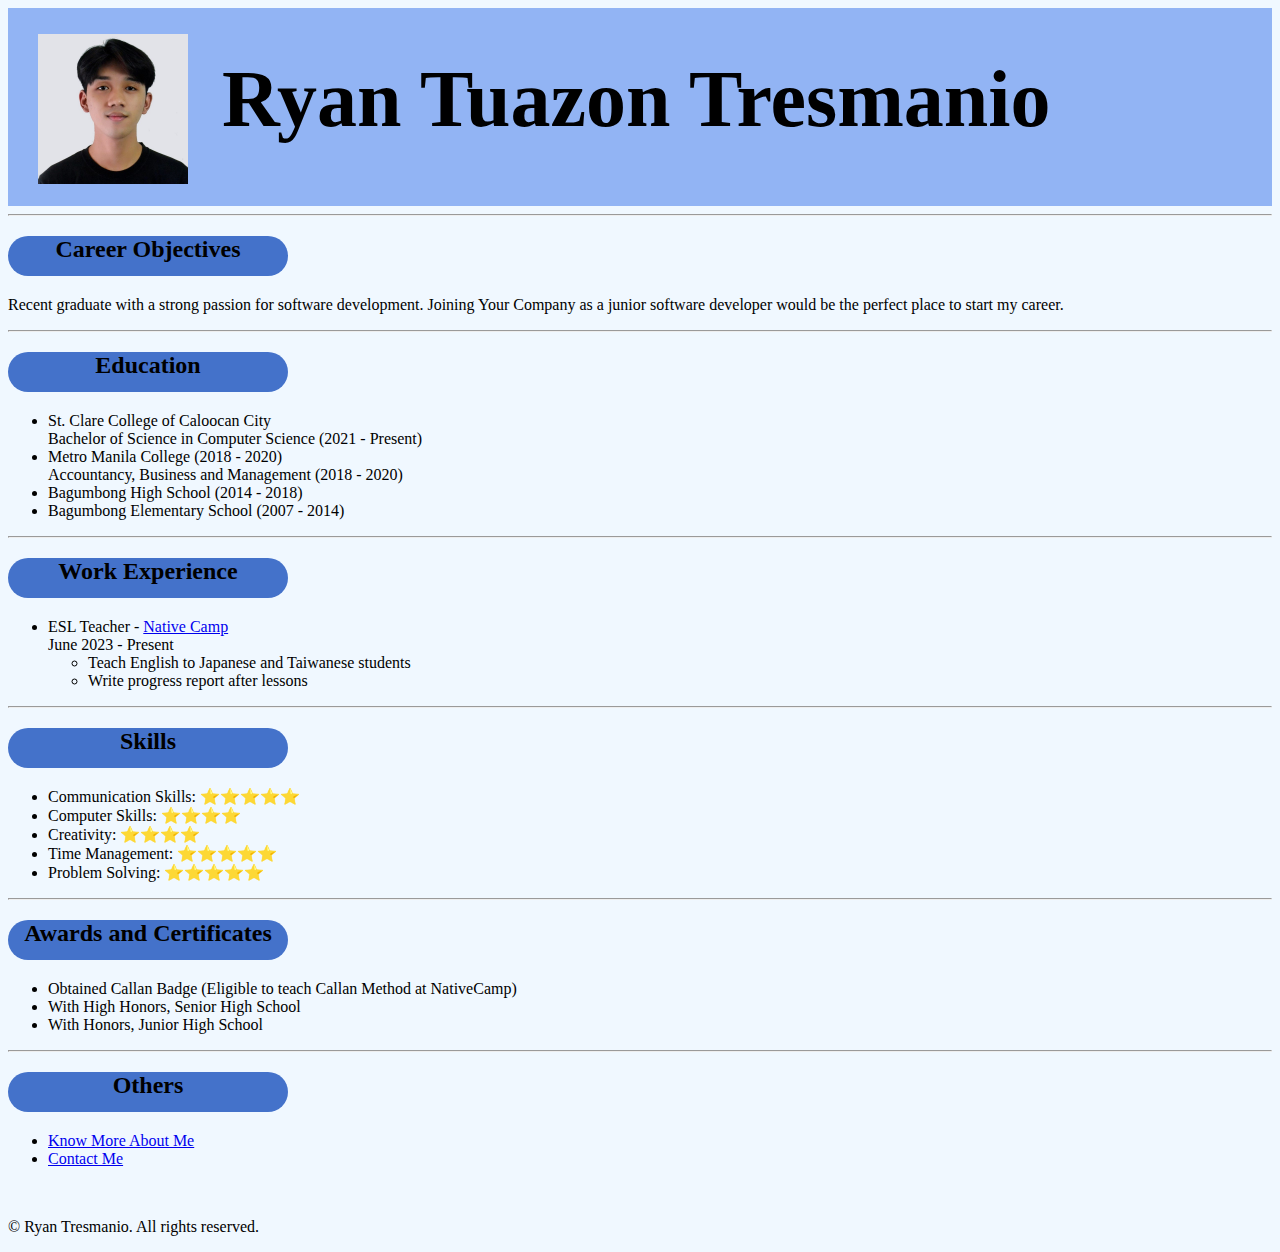
==== index.html @ 0b2ee118 "Add files via upload" ====
<!DOCTYPE html>
<html>
   
<head>
    <link rel="stylesheet" href="resume.css">
<title>Resume</title>
</head>

    <body>
        <nav>
            <div class="header">
            <img src="idpic.jpg" width="150" height="150">
            <h1 class="name">Ryan Tuazon Tresmanio</h1>
            </div>
        </nav>
        <hr>
        <h2 class="career">Career Objectives</h2>
        <p>Recent graduate with a strong passion for software development. 
            Joining Your Company as a junior software developer 
            would be the perfect place to start my career.</p>
        <hr>
        <h2 class="education">Education</h2>
            <ul>
                <li>St. Clare College of Caloocan City</li>
                    <dl>Bachelor of Science in Computer Science (2021 - Present)</dl>
                <li>Metro Manila College (2018 - 2020)</li>
                    <dl>Accountancy, Business and Management (2018 - 2020)</dl>
                <li>Bagumbong High School (2014 - 2018)</li>
                <li>Bagumbong Elementary School (2007 - 2014)</li>
            </ul>

        <hr>
        <h2 class="work">Work Experience</h2>
            <ul>
                <li>ESL Teacher - <a href="https://nativecamp.net">Native Camp</a></li>
                    <dl>June 2023 - Present</dl>
                    <ul>
                        <li>Teach English to Japanese and Taiwanese students</li>
                        <li>Write progress report after lessons</li>

                    </ul>
            </ul>
        <hr>
        <h2 class="skills">Skills</h2>
            <ul>
                <li>Communication Skills: ⭐️⭐️⭐️⭐️⭐️</li>
                <li>Computer Skills: ⭐️⭐️⭐️⭐️</li>
                <li>Creativity: ⭐️⭐️⭐️⭐️</li>
                <li>Time Management: ⭐️⭐️⭐️⭐️⭐️</li>
                <li>Problem Solving: ⭐️⭐️⭐️⭐️⭐️</li>
            </ul>
        <hr>
        <h2 class="awards">Awards and Certificates</h2>
            <ul>
                <li>Obtained Callan Badge (Eligible to teach Callan Method at NativeCamp)</li>
                <li>With High Honors, Senior High School</li>
                <li>With Honors, Junior High School</li>
            </ul>
        <hr>
        <h2 class="others">Others</h2>
            <ul>
                <li><a href="hobbies.html">Know More About Me</a></li>
                <li><a href="contact.html">Contact Me</a></li>
            </ul>
        <br>
        <p>© Ryan Tresmanio. All rights reserved.</p>
    </body>
</html>
---- resume.css ----
body, .hobbies-page, .contact-page{
    background-color: aliceblue;
}
img{
    margin: 20px 30px -50px;
}

.header{


    background-color:#92B4F4;
    position: relative
}

.name{
    display: inline-block;
    magrin: 0;
    position: relative;
    top: -8px;
    font-size: 80px;

}

.career, .education, .work, .skills, .awards, .others, .hobbies, .facts, .personal, .contact{
    
    background-color: #4472CA;
    background-blend-mode:luminosity;
    width: 280px;
    height: 40px;
    border-radius:50px;
    
    text-align: center;
}
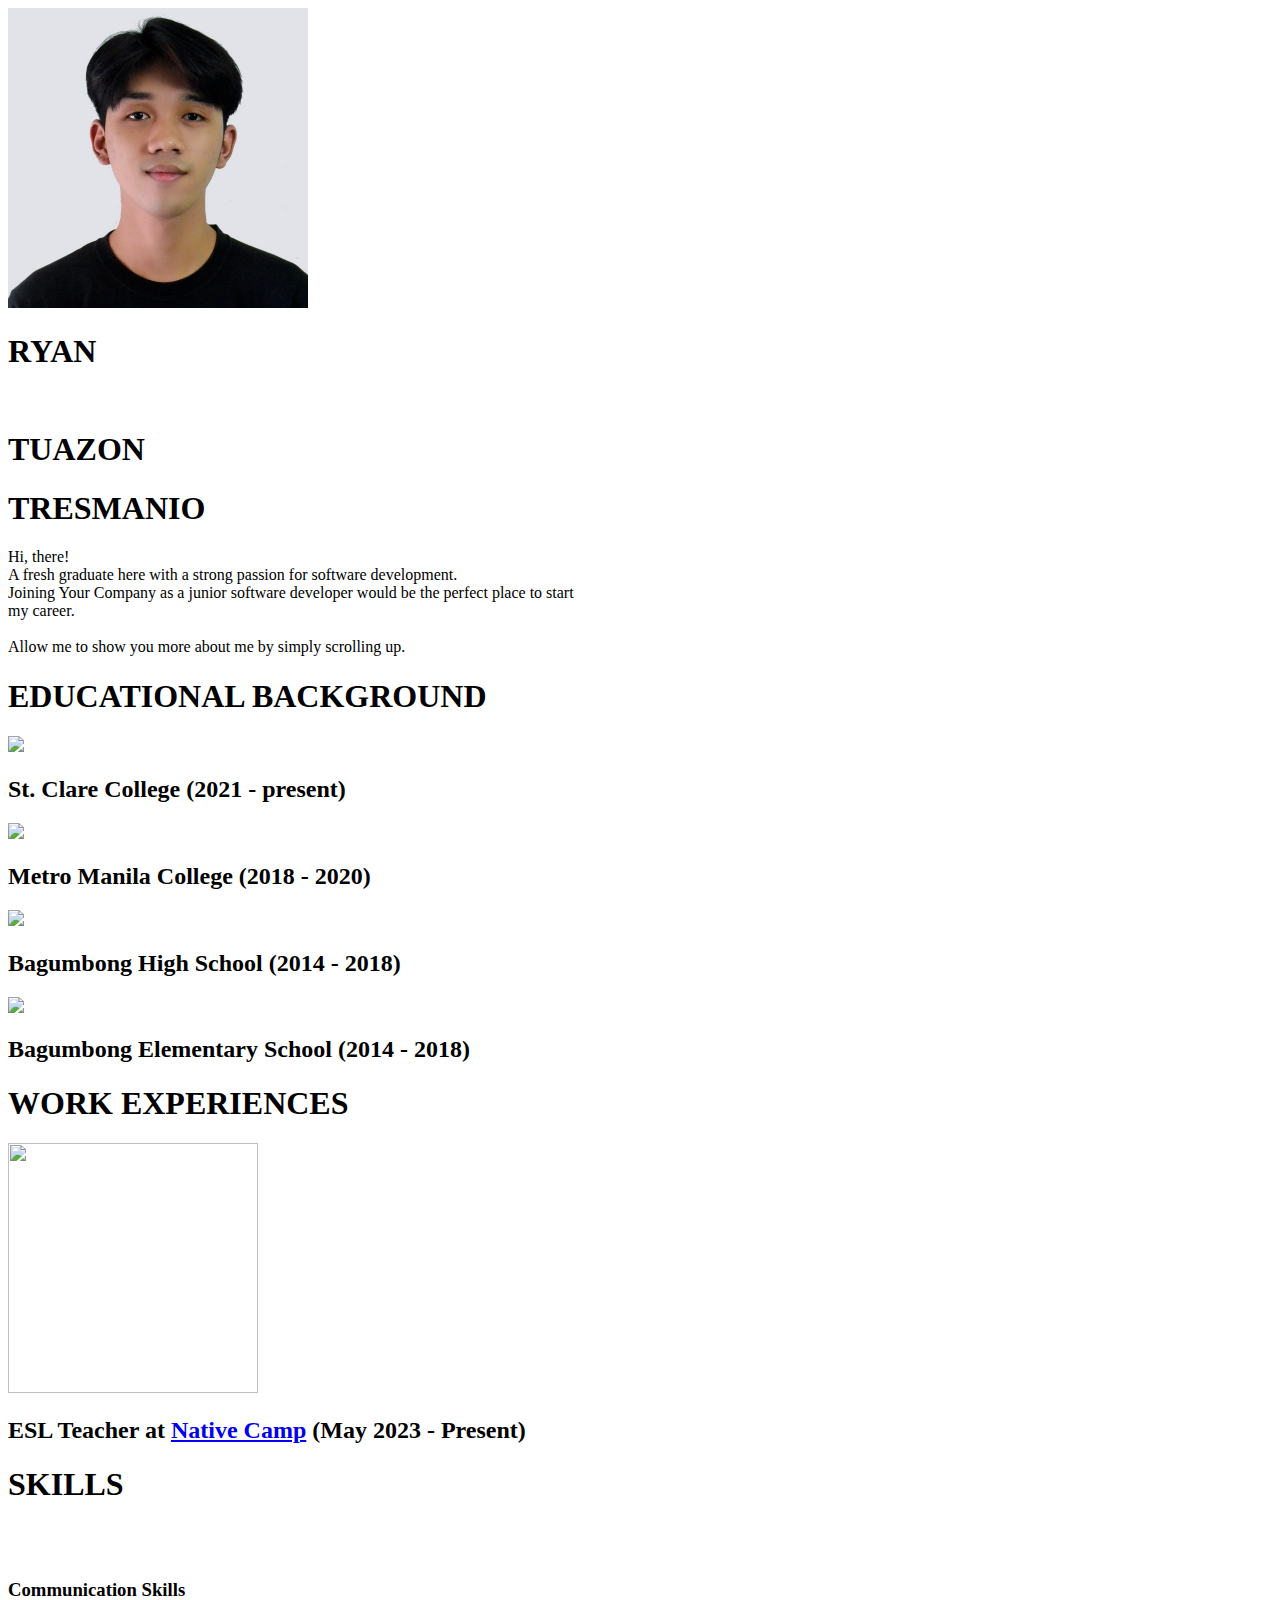
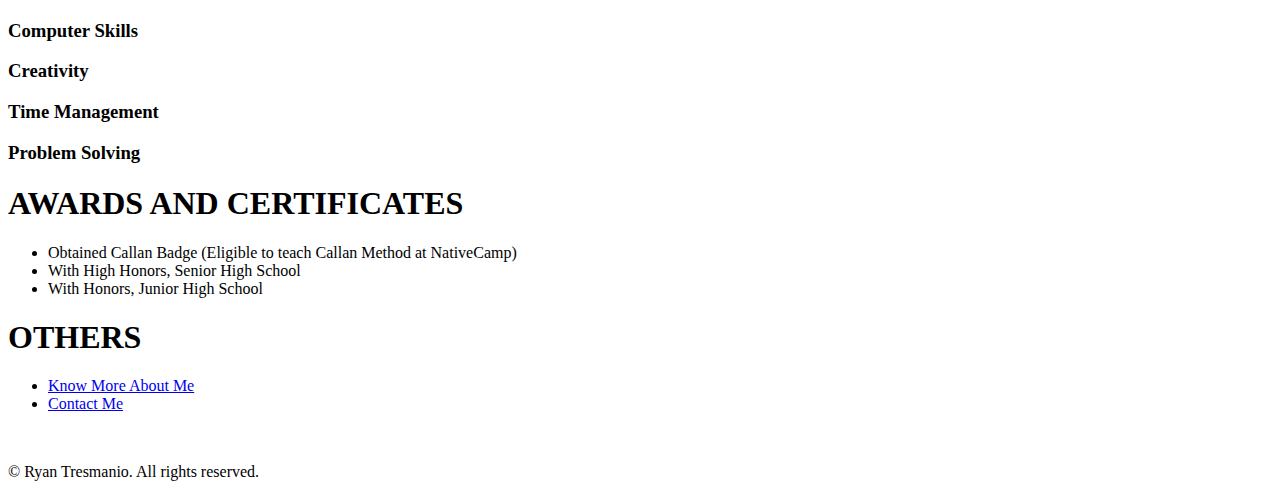
==== commit 5dfe6848: "Update index.html" ====
--- a/index.html
+++ b/index.html
@@ -2,67 +2,95 @@
 <html>
    
 <head>
-    <link rel="stylesheet" href="resume.css">
-<title>Resume</title>
+    <link rel="stylesheet" href="sample.css">
+    <meta name="viewport" content="width=device-width, initial-scale=1.0">
+    <style>
+        @import url('https://fonts.googleapis.com/css2?family=Libre+Baskerville:wght@700&family=Source+Code+Pro:ital,wght@0,200;0,400;1,200&display=swap');
+      </style>
+    <title>Sample</title>
 </head>
 
     <body>
-        <nav>
-            <div class="header">
-            <img src="idpic.jpg" width="150" height="150">
-            <h1 class="name">Ryan Tuazon Tresmanio</h1>
+        
+
+      
+        <div class="cover">
+           <img src="idpic.jpg" width="300" height="300">
+           <h1 class="name">RYAN</h1><br>
+           <h1 class="midname">TUAZON</h1>          
+           <h1 class="lastname">TRESMANIO</h1>
+           <p class="obj">Hi, there!<br>A fresh graduate here with a strong passion for software development.<br>
+            Joining Your Company as a junior software developer would be the perfect place to start <br>my career.
+           <br><br>Allow me to show you more about me by simply scrolling up.</p>
+        </div>
+           
+        <div class="education">
+            <h1 class="title">EDUCATIONAL BACKGROUND</h1>
+            <div class="scc">
+            <img src="scc.png">
+            <h2 class="college">St. Clare College (2021 - present)</h2>
             </div>
-        </nav>
-        <hr>
-        <h2 class="career">Career Objectives</h2>
-        <p>Recent graduate with a strong passion for software development. 
-            Joining Your Company as a junior software developer 
-            would be the perfect place to start my career.</p>
-        <hr>
-        <h2 class="education">Education</h2>
-            <ul>
-                <li>St. Clare College of Caloocan City</li>
-                    <dl>Bachelor of Science in Computer Science (2021 - Present)</dl>
-                <li>Metro Manila College (2018 - 2020)</li>
-                    <dl>Accountancy, Business and Management (2018 - 2020)</dl>
-                <li>Bagumbong High School (2014 - 2018)</li>
-                <li>Bagumbong Elementary School (2007 - 2014)</li>
-            </ul>
 
-        <hr>
-        <h2 class="work">Work Experience</h2>
-            <ul>
-                <li>ESL Teacher - <a href="https://nativecamp.net">Native Camp</a></li>
-                    <dl>June 2023 - Present</dl>
-                    <ul>
-                        <li>Teach English to Japanese and Taiwanese students</li>
-                        <li>Write progress report after lessons</li>
+            <div class="mmc">
 
-                    </ul>
-            </ul>
-        <hr>
-        <h2 class="skills">Skills</h2>
-            <ul>
-                <li>Communication Skills: ⭐️⭐️⭐️⭐️⭐️</li>
-                <li>Computer Skills: ⭐️⭐️⭐️⭐️</li>
-                <li>Creativity: ⭐️⭐️⭐️⭐️</li>
-                <li>Time Management: ⭐️⭐️⭐️⭐️⭐️</li>
-                <li>Problem Solving: ⭐️⭐️⭐️⭐️⭐️</li>
-            </ul>
-        <hr>
-        <h2 class="awards">Awards and Certificates</h2>
-            <ul>
-                <li>Obtained Callan Badge (Eligible to teach Callan Method at NativeCamp)</li>
-                <li>With High Honors, Senior High School</li>
-                <li>With Honors, Junior High School</li>
-            </ul>
-        <hr>
-        <h2 class="others">Others</h2>
-            <ul>
-                <li><a href="hobbies.html">Know More About Me</a></li>
-                <li><a href="contact.html">Contact Me</a></li>
-            </ul>
-        <br>
-        <p>© Ryan Tresmanio. All rights reserved.</p>
+                <img src="mmc.png">
+                <h2 class="college">Metro Manila College (2018 - 2020)</h2>
+                </div>
+
+            <div class="mmc">
+                
+                <img src="bhs.jpg">
+                <h2 class="college">Bagumbong High School (2014 - 2018)</h2>
+            </div>
+
+            <div class="baes">
+                
+                <img src="baes.jpg">
+                <h2 class="college">Bagumbong Elementary School (2014 - 2018)</h2>
+            </div>
+            
+        </div>
+        <div class="work">
+        <h1 class="title">WORK EXPERIENCES</h1>
+
+        <img src="nc.jpg" width="250" height="250">
+                <h2 class="work">ESL Teacher at <a href="https://nativecamp.net/">Native Camp</a> (May 2023 - Present)</h2>
+                </div>
+
+                <div class="skills">
+                    <h1 class="title">SKILLS</h1>
+                          
+                                <br><br>
+                                <h3 id="s1">Communication Skills</h3>
+                                <h3 id="s2">Computer Skills</h3>
+                                <h3 id="s3">Creativity</h3>
+                                <h3 id="s4">Time Management</h3>
+                                <h3 id="s5">Problem Solving</h3>
+                            
+                            </div>
+
+                            <div class="awards">
+                                <h1 class="title">AWARDS AND CERTIFICATES</h1>
+            
+                            <ul>
+                                <li class="a1">Obtained Callan Badge (Eligible to teach Callan Method at NativeCamp)</li>
+                                <li class="a1">With High Honors, Senior High School</li>
+                                <li class="a1">With Honors, Junior High School</li>
+                            </ul>
+                            </div>
+
+
+                            <div class="others">
+                                <h1 class="title">OTHERS</h1>
+                            <ul>
+                                <li class><a href="hobbies.html">Know More About Me</a></li>
+                                <li><a href="contact.html">Contact Me</a></li>
+                            </ul>
+                        <br>
+                        <p>© Ryan Tresmanio. All rights reserved.</p>
+
+  
+    
+
     </body>
-</html>+</html>
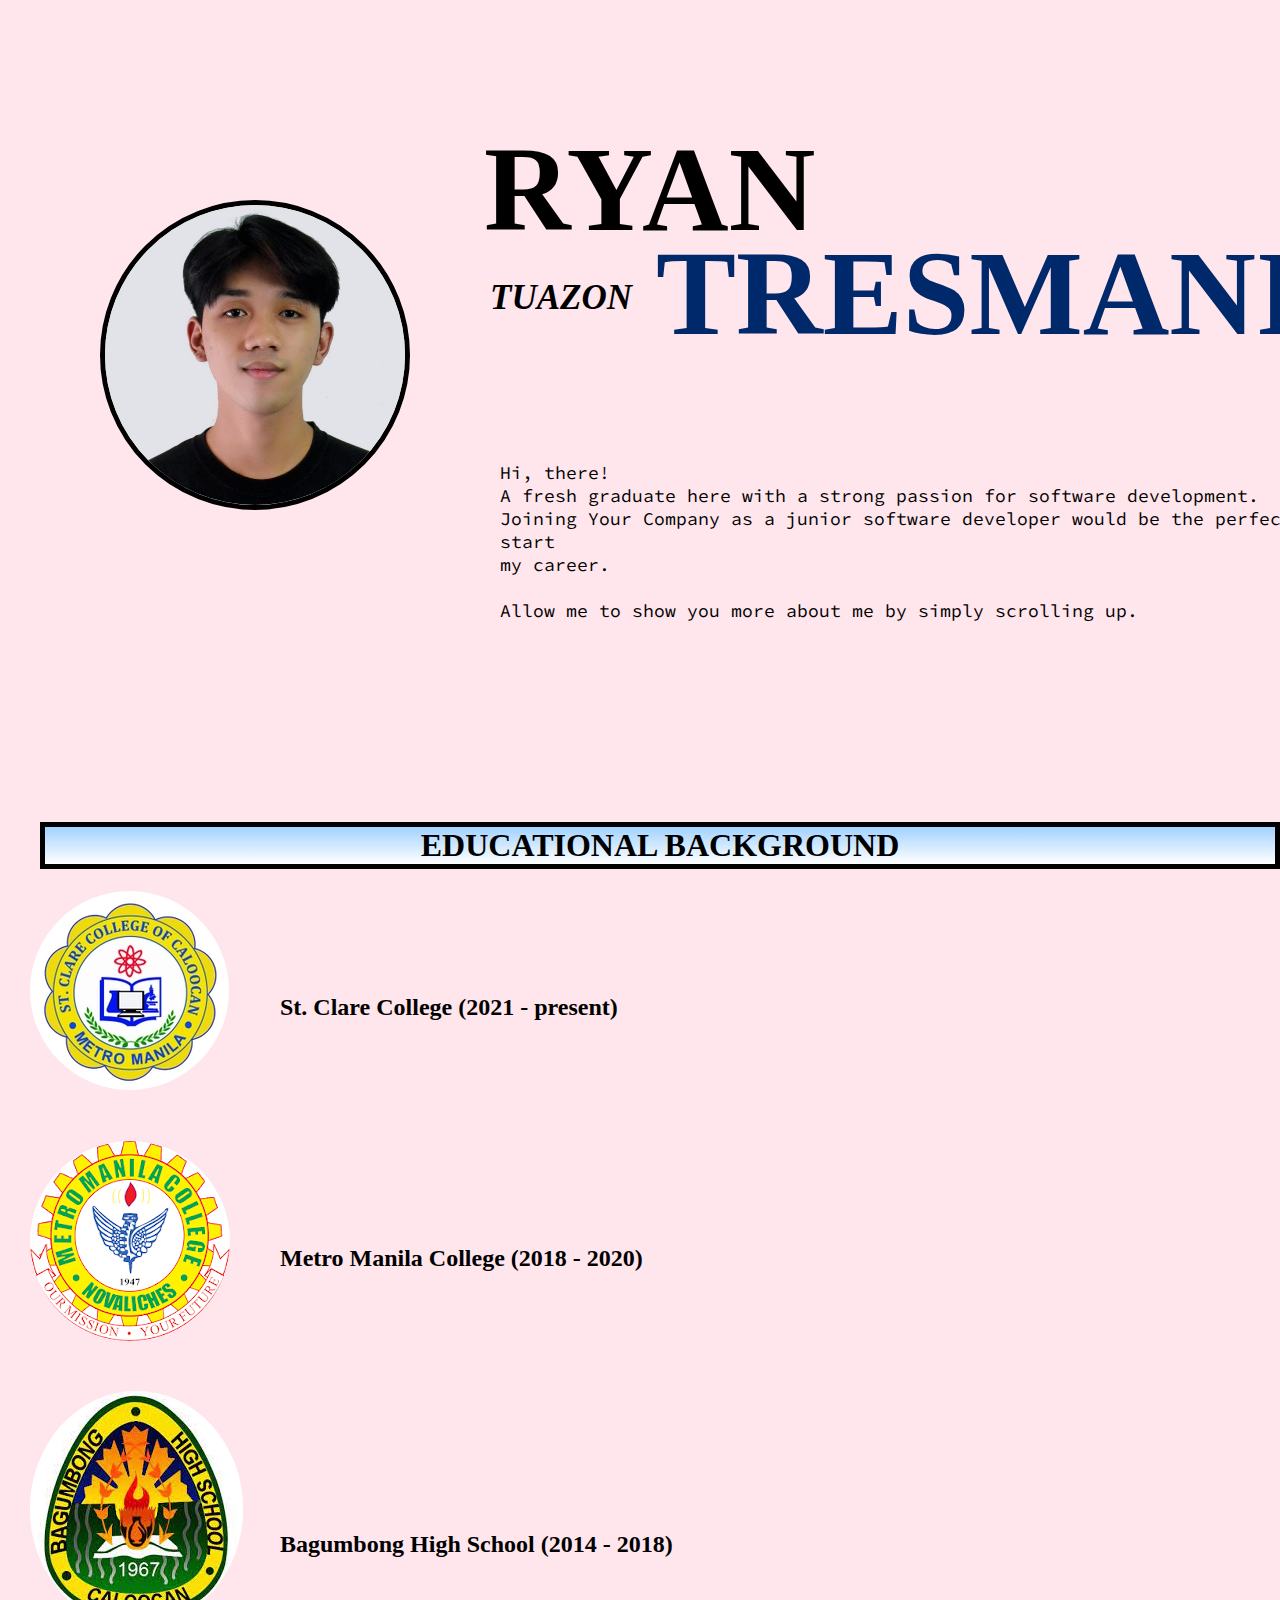
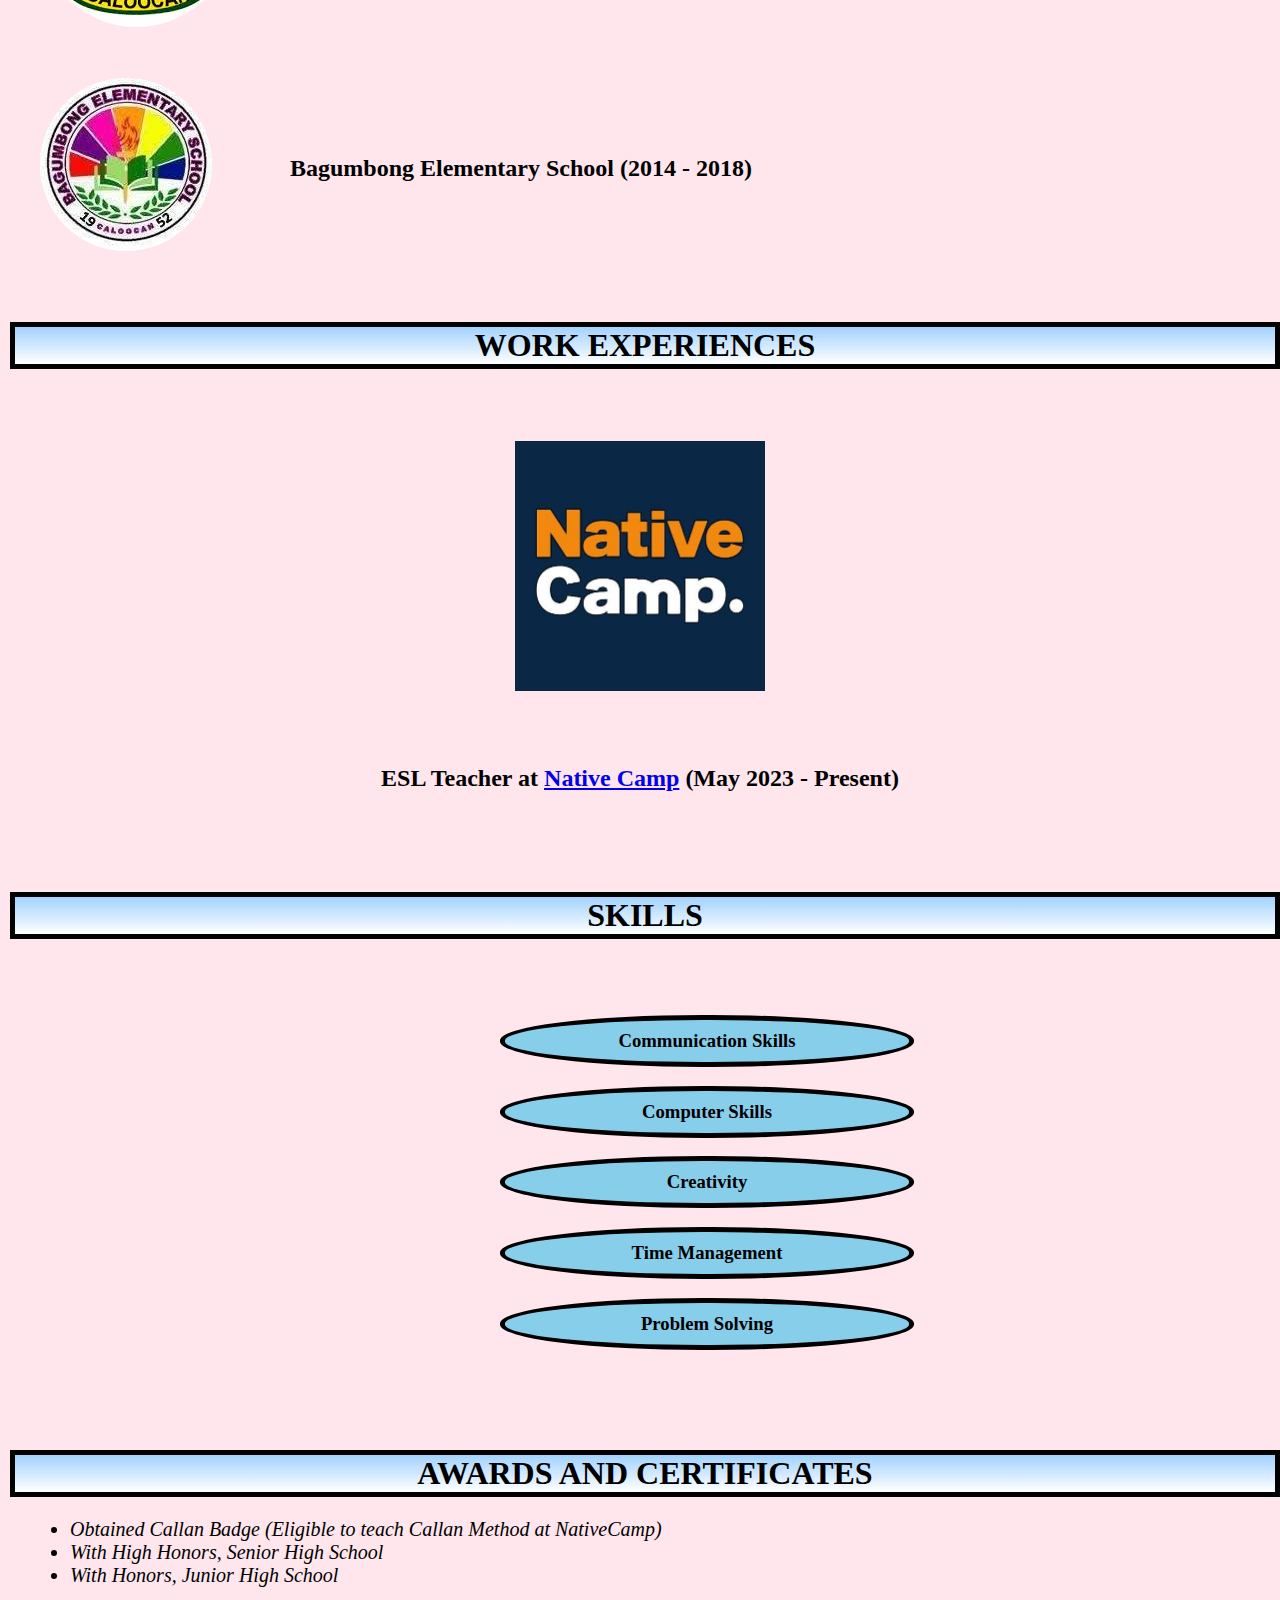
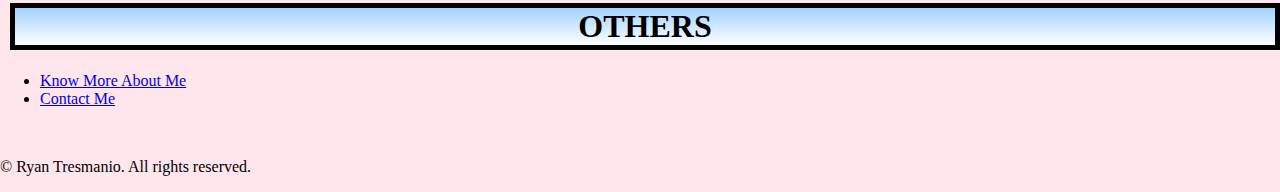
==== commit 07d7a034: "Update index.html" ====
--- a/index.html
+++ b/index.html
@@ -7,7 +7,7 @@
     <style>
         @import url('https://fonts.googleapis.com/css2?family=Libre+Baskerville:wght@700&family=Source+Code+Pro:ital,wght@0,200;0,400;1,200&display=swap');
       </style>
-    <title>Sample</title>
+    <title>My Resume</title>
 </head>
 
     <body>
--- a/sample.css
+++ b/sample.css
@@ -0,0 +1,135 @@
+.cover{
+    background: #ffe5ec;
+    position: static;
+    width: 900px;
+    height: auto;
+}
+
+.cover img{
+    margin-left: 100px;
+    margin-top: 200px;
+    border-style: solid;
+    border-color: black;
+    border-width: 5px;
+    border-radius: 50%;
+}
+
+.name{
+    display: inline-block;
+    margin-left: 70px;
+    width: 320px;
+    height:auto;
+    position: relative;
+    top: -280px;
+    font-size: 120px;
+}
+
+.midname{
+    display: inline-block;
+    position: relative;
+    top: -500px;
+    right: -490px;
+    font-size: 35px;
+    font-style: italic;
+}
+
+.lastname{
+    display: inline-block;
+    margin-bottom: 0;
+    position: relative;
+    top: -475px;
+    right: -510px;
+    font-size: 120px;
+    color: #00296B;
+}
+
+body{
+    background-color: #ffe5ec;
+    margin: 0px;
+    border: 0px;
+    max-width: 100%;
+}
+
+.obj{
+    display:block;
+    margin-top: 100px;
+    position: relative;
+    top: -480px;
+    right: -500px;
+    font-size: 18px;
+    color: black;
+    font-family: 'Source Code Pro', monospace;
+    margin-bottom: -300px;
+}
+
+.education{
+    margin-left: 30px;
+    margin-top: 20px;
+    background-color: #ffe5ec;
+    position: relative;
+    height:auto;
+}
+
+.scc{
+    
+    display: inline;
+}
+
+.title{
+    margin-top:10px;
+    margin-left: 10px;
+    border: 5px solid;
+    text-align: center;
+    background: linear-gradient(#a2d2ff, white);
+}
+
+.college{
+    position: relative;
+    margin-left: 250px;
+    margin-top:-100px
+}
+
+.mmc{
+    padding-top: 100px;
+}
+
+.baes{
+    padding-top: 100px;
+    margin-left: 10px;
+    margin-bottom: 140px;
+}
+
+.education img{
+    background-color: white;
+    border-radius: 50%;
+}
+
+.work, .skills{
+    text-align: center;
+    margin-bottom: 100px;
+}
+
+.work img{
+    margin: 50px;
+}
+
+#s1, #s2, #s3, #s4, #s5{
+    text-align: center;
+    background-color: skyblue;
+    border: 5px solid black;
+    padding: 10px;
+    margin-left: 500px;
+    width: 30%;
+    border-radius: 49%;
+}
+
+.a1{
+    margin-left: 30px;
+    font-size: 20px;
+    font-style: italic;
+}
+
+.hobbies, .personal, .facts, .contact{
+    background-color: aliceblue;
+}
+ 
